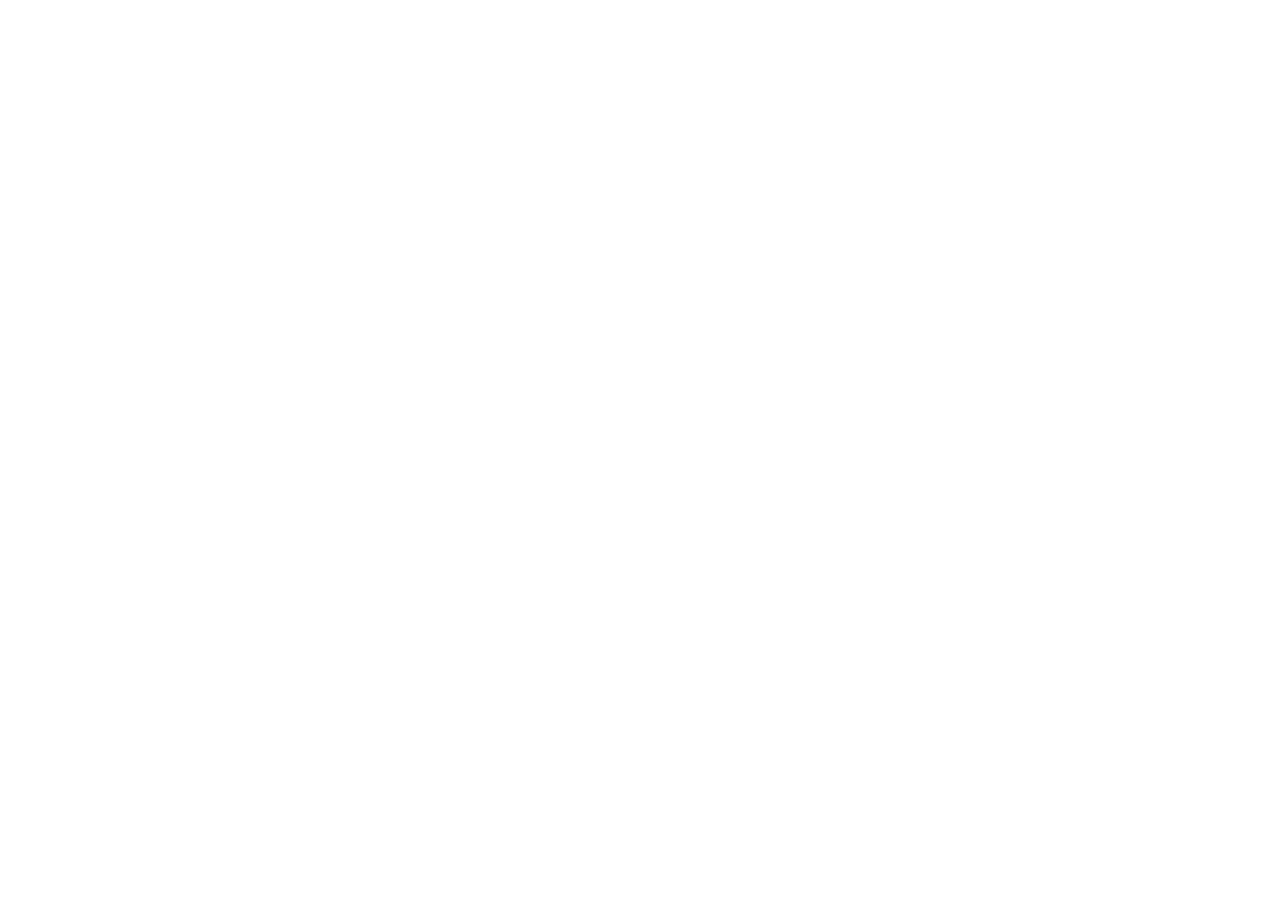
==== 02-HTML-Fundamentals/converse.html @ ed7a7937 "Created the converse project" ====
<!DOCTYPE html>
<html lang="en">
<head>
    <meta charset="UTF-8">
    <meta name="viewport" content="width=device-width, initial-scale=1.0">
    <title>Converse Ecommerce Component</title>
</head>
<body>
    
</body>
</html>
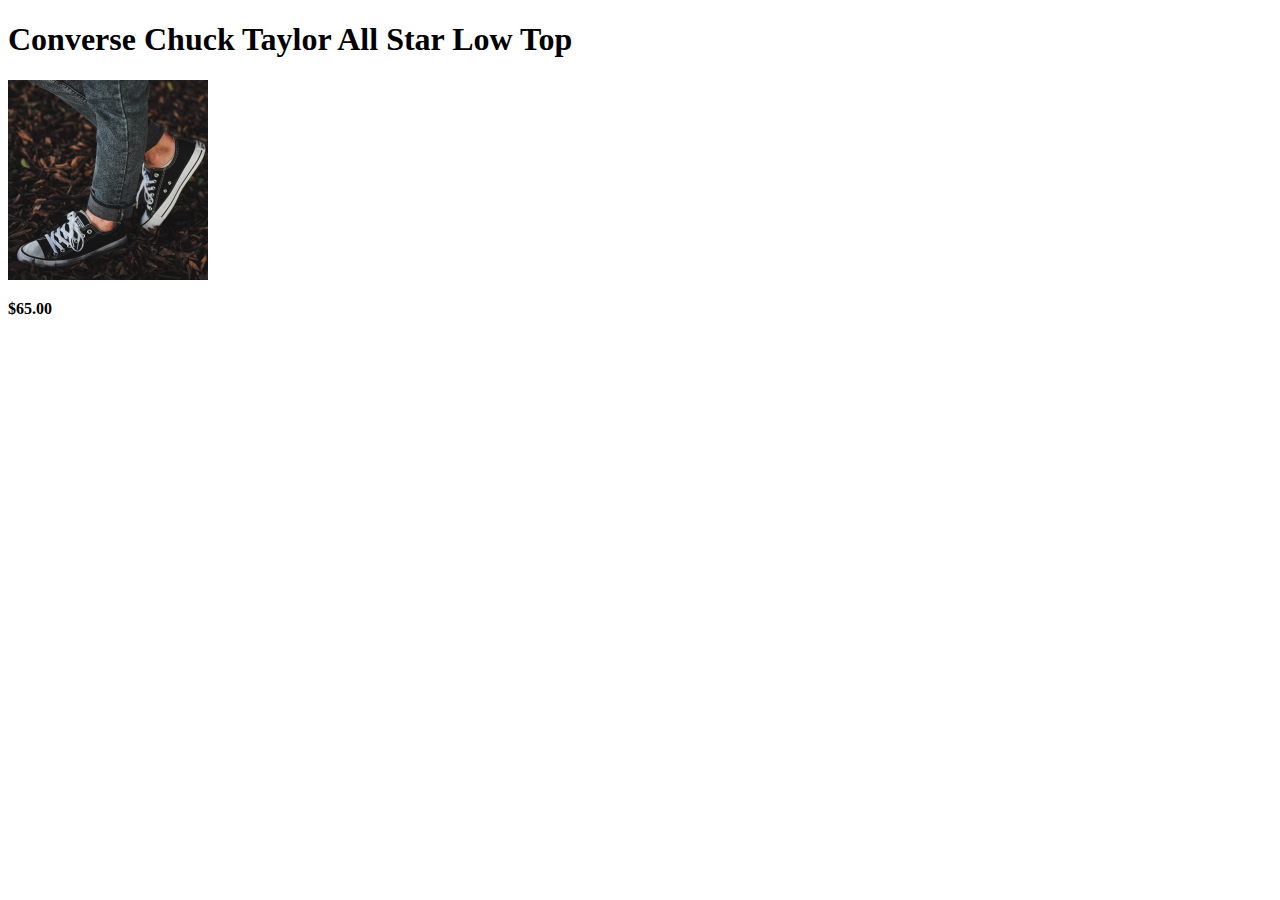
==== commit ee754709: "added image and also the header" ====
--- a/02-HTML-Fundamentals/converse.html
+++ b/02-HTML-Fundamentals/converse.html
@@ -6,6 +6,18 @@
     <title>Converse Ecommerce Component</title>
 </head>
 <body>
-    
+    <header>
+        <h1>
+            Converse Chuck Taylor All Star Low Top
+        </h1>
+    </header>
+
+    <article>
+        <img src="./img/challenges.jpg" alt="Image of someone putting on converse shoe" height="200" width="200">
+
+        <p><strong>$65.00</strong></p>
+
+        
+    </article>
 </body>
 </html>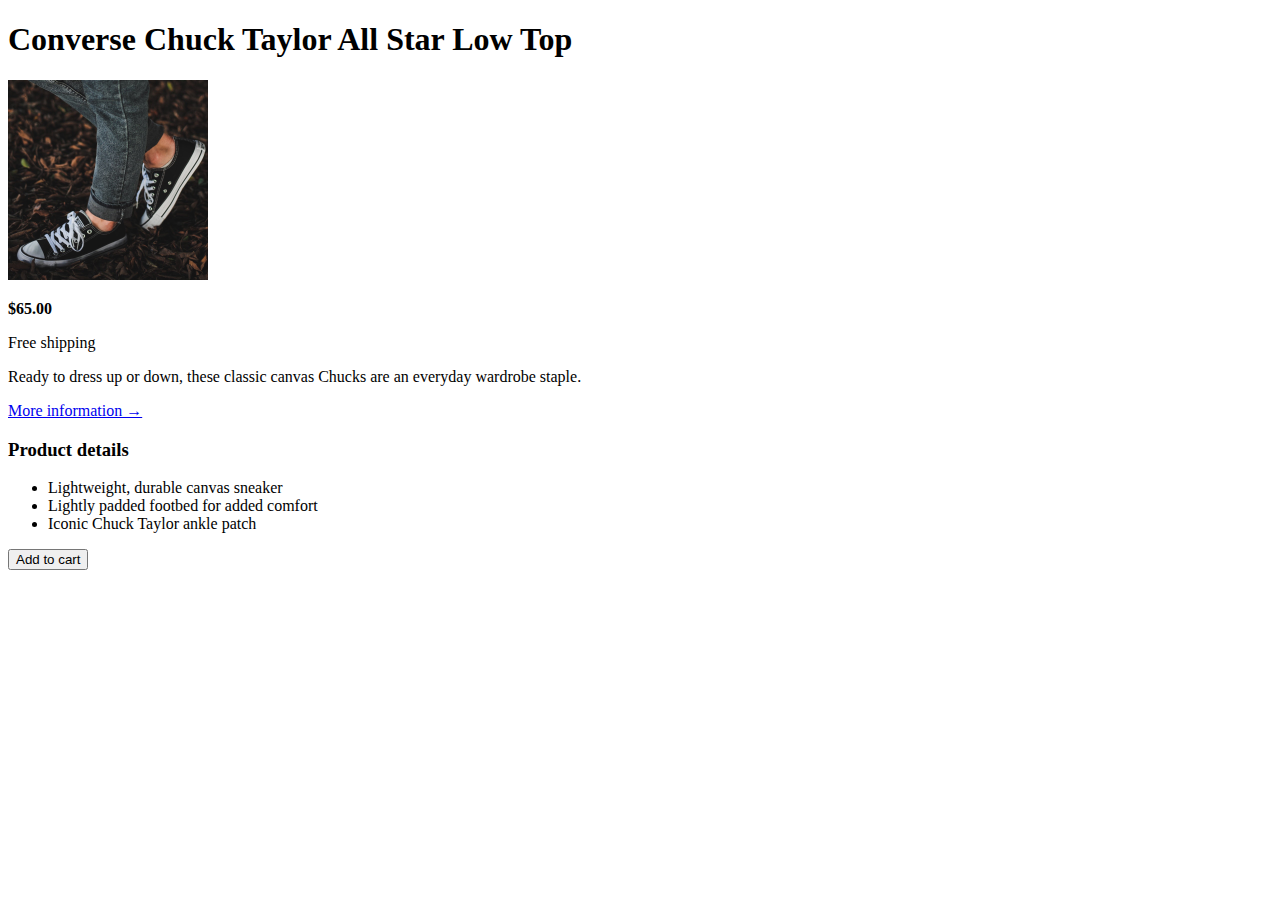
==== commit 2c3a0327: "Added all element and also finished the converse project" ====
--- a/02-HTML-Fundamentals/converse.html
+++ b/02-HTML-Fundamentals/converse.html
@@ -17,7 +17,23 @@
 
         <p><strong>$65.00</strong></p>
 
-        
+        <p>Free shipping</p>
+
+        <p>Ready to dress up or down, these classic canvas Chucks are an everyday wardrobe staple.</p>
+
+        <a href="#">More information &rarr;</a>
+
+        <h3>Product details</h3>
+
+        <ul>
+            <li>Lightweight, durable canvas sneaker</li>
+            <li>Lightly padded footbed for added comfort</li>
+            <li>Iconic Chuck Taylor ankle patch</li>
+        </ul>
+
+        <button>
+            Add to cart
+        </button>
     </article>
 </body>
 </html>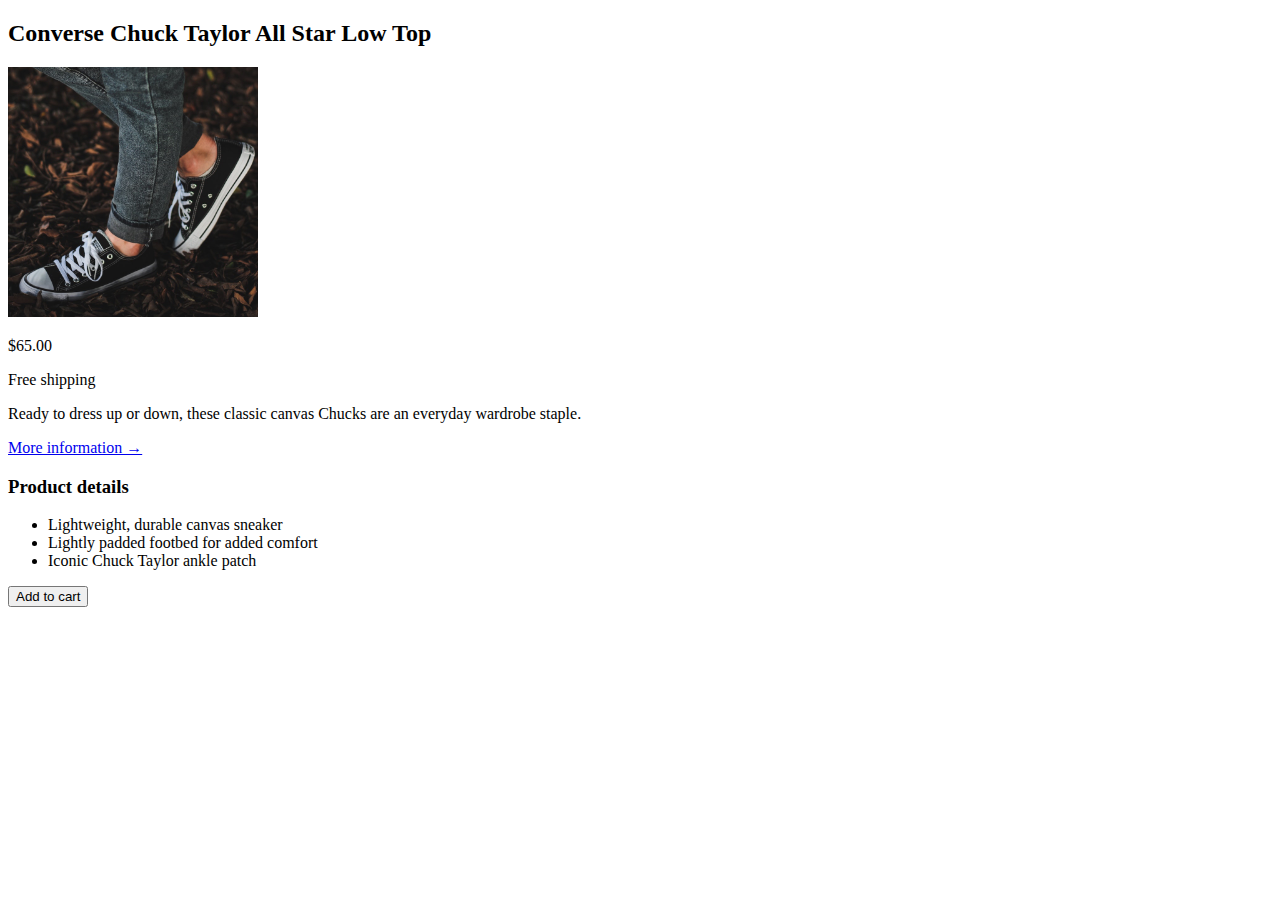
==== commit 7e172afe: "made correction to the converse project" ====
--- a/02-HTML-Fundamentals/converse.html
+++ b/02-HTML-Fundamentals/converse.html
@@ -1,27 +1,25 @@
 <!DOCTYPE html>
 <html lang="en">
+
 <head>
     <meta charset="UTF-8">
     <meta name="viewport" content="width=device-width, initial-scale=1.0">
     <title>Converse Ecommerce Component</title>
 </head>
+
 <body>
-    <header>
-        <h1>
+    <article>
+        <h2>
             Converse Chuck Taylor All Star Low Top
-        </h1>
-    </header>
+        </h2>
 
-    <article>
-        <img src="./img/challenges.jpg" alt="Image of someone putting on converse shoe" height="200" width="200">
+        <img src="./img/challenges.jpg" alt="Image of someone putting on converse shoe" height="250" width="250">
 
-        <p><strong>$65.00</strong></p>
-
+        <p>$65.00</p>
         <p>Free shipping</p>
-
         <p>Ready to dress up or down, these classic canvas Chucks are an everyday wardrobe staple.</p>
 
-        <a href="#">More information &rarr;</a>
+        <a href="https://www.converse.com/shop/chuck-taylor-all-star-shoes">More information &rarr;</a>
 
         <h3>Product details</h3>
 
@@ -36,4 +34,5 @@
         </button>
     </article>
 </body>
+
 </html>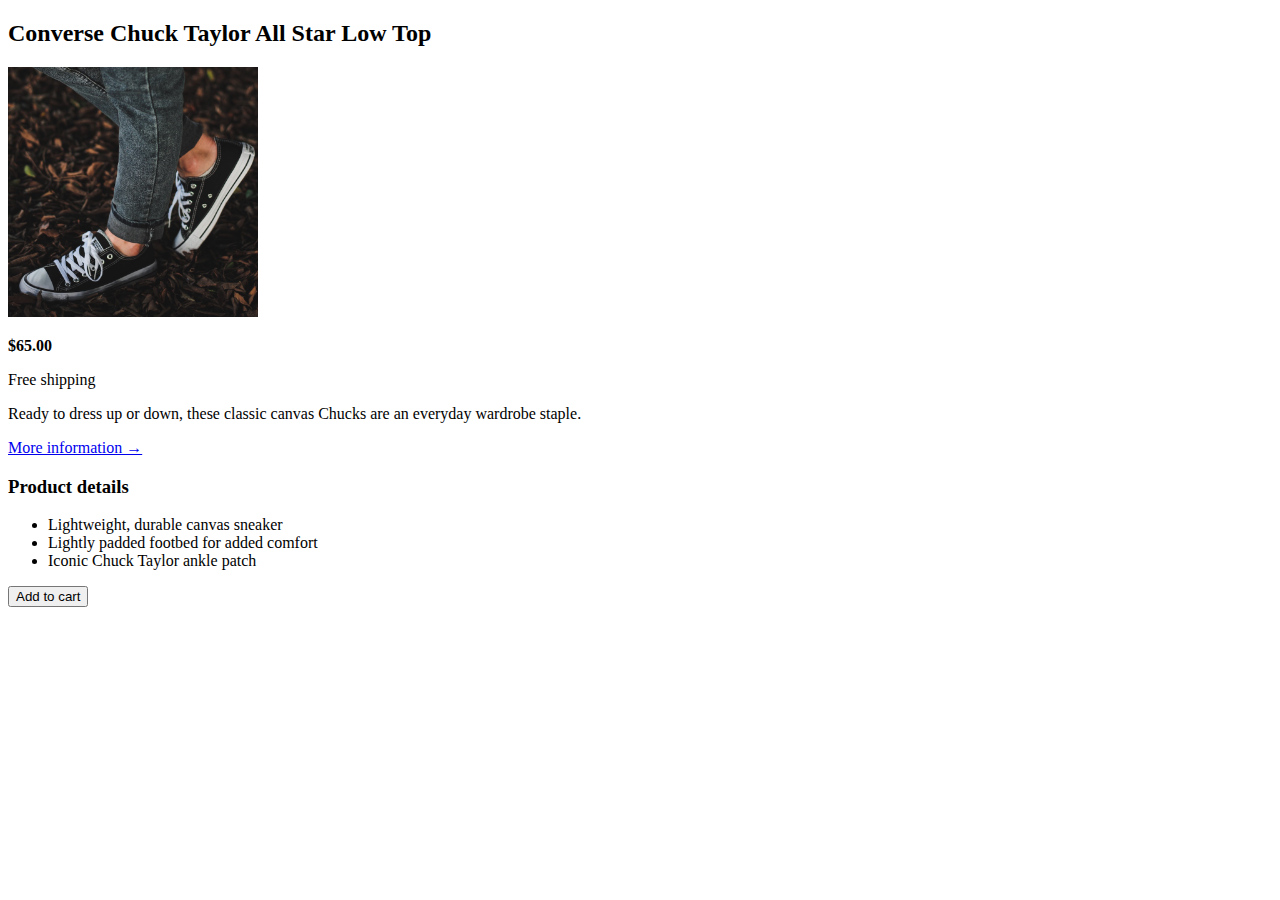
==== commit 09a9adc4: "lay enphases on the pricing" ====
--- a/02-HTML-Fundamentals/converse.html
+++ b/02-HTML-Fundamentals/converse.html
@@ -15,7 +15,7 @@
 
         <img src="./img/challenges.jpg" alt="Image of someone putting on converse shoe" height="250" width="250">
 
-        <p>$65.00</p>
+        <p><strong>$65.00</strong></p>
         <p>Free shipping</p>
         <p>Ready to dress up or down, these classic canvas Chucks are an everyday wardrobe staple.</p>
 
